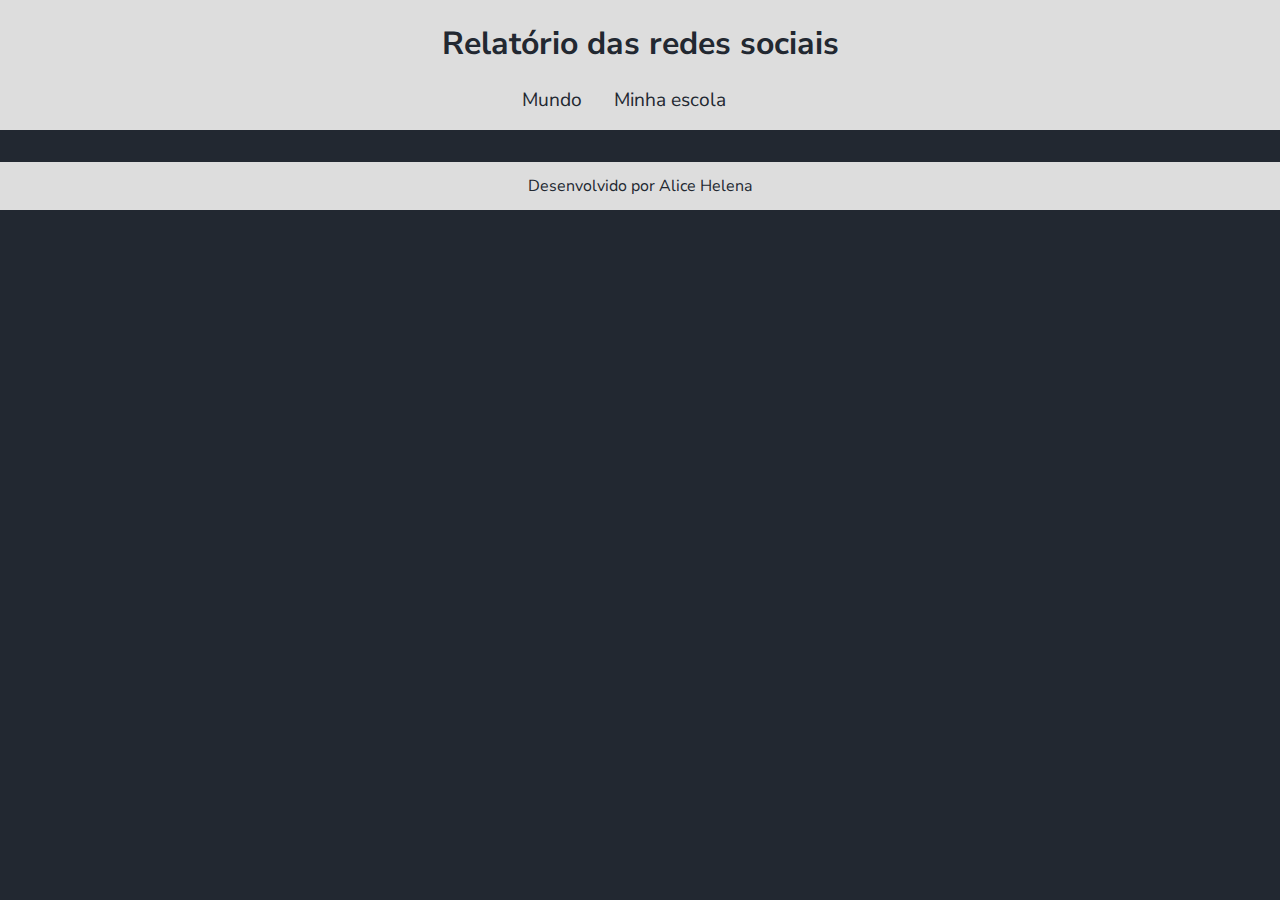
==== index.html @ ea555384 "atualização pt 2 30/09" ====
<!DOCTYPE html>
<html lang="pt-br">
<head>
    <meta charset="UTF-8">
    <meta name="viewport" content="width=device-width, initial-scale=1.0">
    <title>Redes Sociais</title>
    <link rel="stylesheet" href="style.css">
</head>
<body>
    <header>
        <h1>Relatório das redes sociais</h1>
        <nav>
            <a href="index.html">Mundo</a>
            <a href="#">Minha escola</a>
        </nav>
    </header>
    <main class="graficos-section">
        <section id="graficos-container" class="graficos-container">
            <!-- crie os gráficos aqui -->
        </section>
    </main>
    <footer>
        <p>Desenvolvido por Alice Helena</p>
    </footer>
    <script type="module" src="graficos/informacoesGlobais.js"></script>
</body>
</html>
---- style.css ----
@import url('https://fonts.googleapis.com/css2?family=Nunito+Sans:ital,opsz,wght@0,6..12,200..1000;1,6..12,200..1000&display=swap');

:root {
    --bg-color: #222831;
    --primary-color: #DDDDDD;
    --secondary-color: #b74bff;
    --font: "Nunito Sans", sans-serif;
}

body {
    background-color: var(--bg-color);
    color: var(--primary-color);
    font-family: var(--font);
    height: 100vh;
    margin: 0;
}


header {
    background-color: var(--primary-color);
    text-align: center;
    padding: 1px;
    
h1 {
    font-size: 2rem;
    color: var(--bg-color);
     font-weight: 700;
}
}

nav {
    display: flex;
    justify-content: center;
    font-weight: 400;
}


nav a {
    text-decoration: none;
    color: var(--bg-color);
     margin: 0 2rem 1rem 0rem;
     font-size: 1.2rem;
}


nav a:hover {
    text-decoration: underline;
    transform: scale(0.90);
    transition: transform 0.1s;
}


footer {
    display: flex;
    align-items: center;
    justify-content: center;
    background-color: var(--primary-color);
    color: var(--bg-color);
    width: 100%;
    height: 3rem;
    margin-top: 2rem;
}
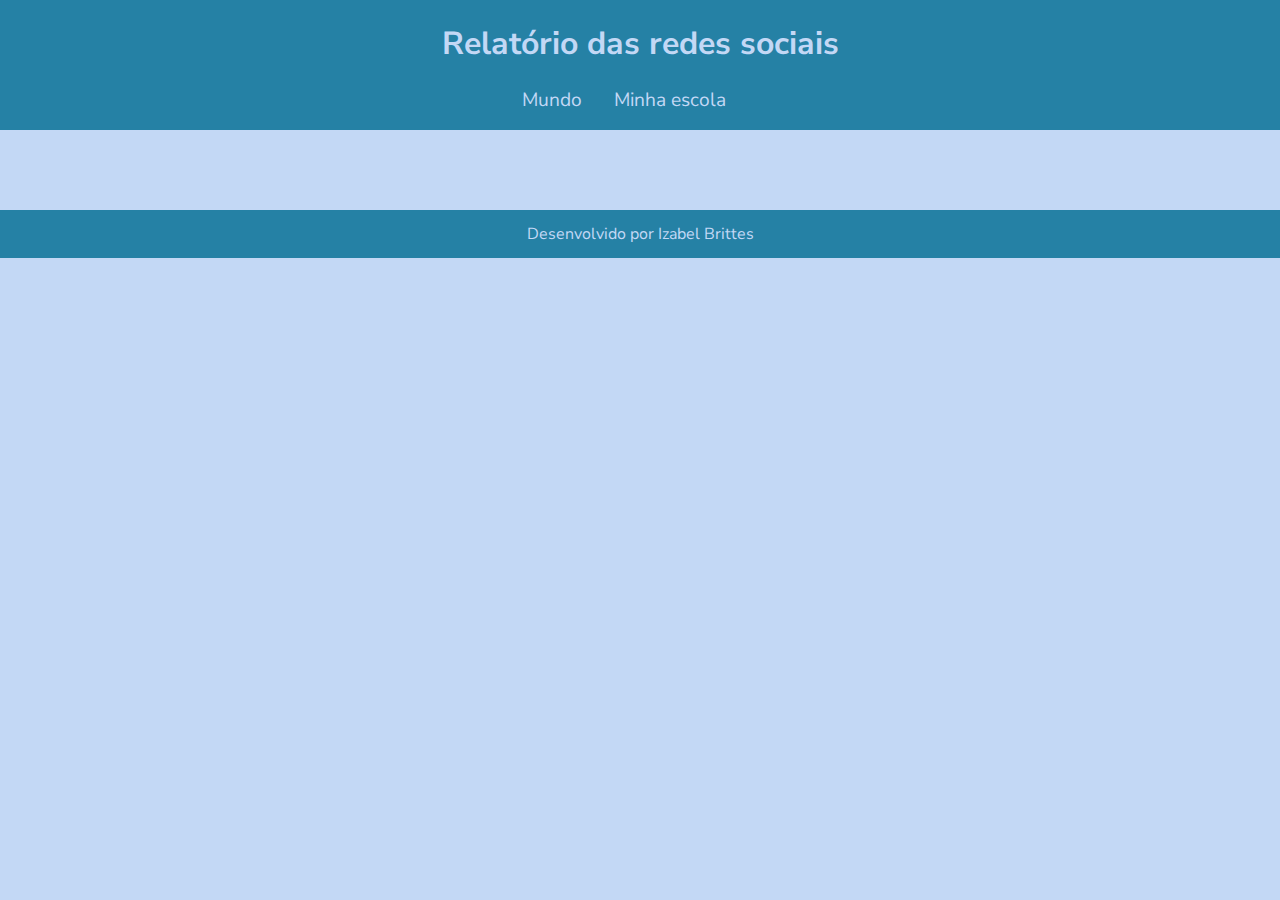
==== commit 370e2558: "finalização prog" ====
--- a/index.html
+++ b/index.html
@@ -5,6 +5,7 @@
     <meta name="viewport" content="width=device-width, initial-scale=1.0">
     <title>Redes Sociais</title>
     <link rel="stylesheet" href="style.css">
+    <script src="https://cdn.plot.ly/plotly-2.27.0.min.js" charset="utf-8"></script>
 </head>
 <body>
     <header>
@@ -20,8 +21,10 @@
         </section>
     </main>
     <footer>
-        <p>Desenvolvido por Alice Helena</p>
+        <p>Desenvolvido por Izabel Brittes</p>
     </footer>
+    <script type="module" src="graficos/common.js"></script>
     <script type="module" src="graficos/informacoesGlobais.js"></script>
+    <script type="module" src="graficos/quantidadeUsuários.js"></script>
 </body>
 </html>--- a/style.css
+++ b/style.css
@@ -1,9 +1,9 @@
 @import url('https://fonts.googleapis.com/css2?family=Nunito+Sans:ital,opsz,wght@0,6..12,200..1000;1,6..12,200..1000&display=swap');
 
 :root {
-    --bg-color: #222831;
-    --primary-color: #DDDDDD;
-    --secondary-color: #b74bff;
+    --bg-color: #c3d8f5;
+    --primary-color: #2581a5;
+    --secondary-color: #F05454;
     --font: "Nunito Sans", sans-serif;
 }
 
@@ -20,7 +20,7 @@
     background-color: var(--primary-color);
     text-align: center;
     padding: 1px;
-    
+
 h1 {
     font-size: 2rem;
     color: var(--bg-color);
@@ -34,7 +34,6 @@
     font-weight: 400;
 }
 
-
 nav a {
     text-decoration: none;
     color: var(--bg-color);
@@ -42,13 +41,31 @@
      font-size: 1.2rem;
 }
 
-
 nav a:hover {
     text-decoration: underline;
     transform: scale(0.90);
     transition: transform 0.1s;
 }
 
+.graficos-container {
+    margin: 5rem;
+}
+
+.graficos {
+    margin-top: 3rem;
+}
+
+.graficos-container_texto {
+    font-size: 1.3rem;
+    text-align: center;
+    padding: 2rem;
+    border: var(--secondary-color) solid 2px;
+  }
+
+span {
+    font-weight: bold;
+    color: var(--secondary-color);
+}
 
 footer {
     display: flex;
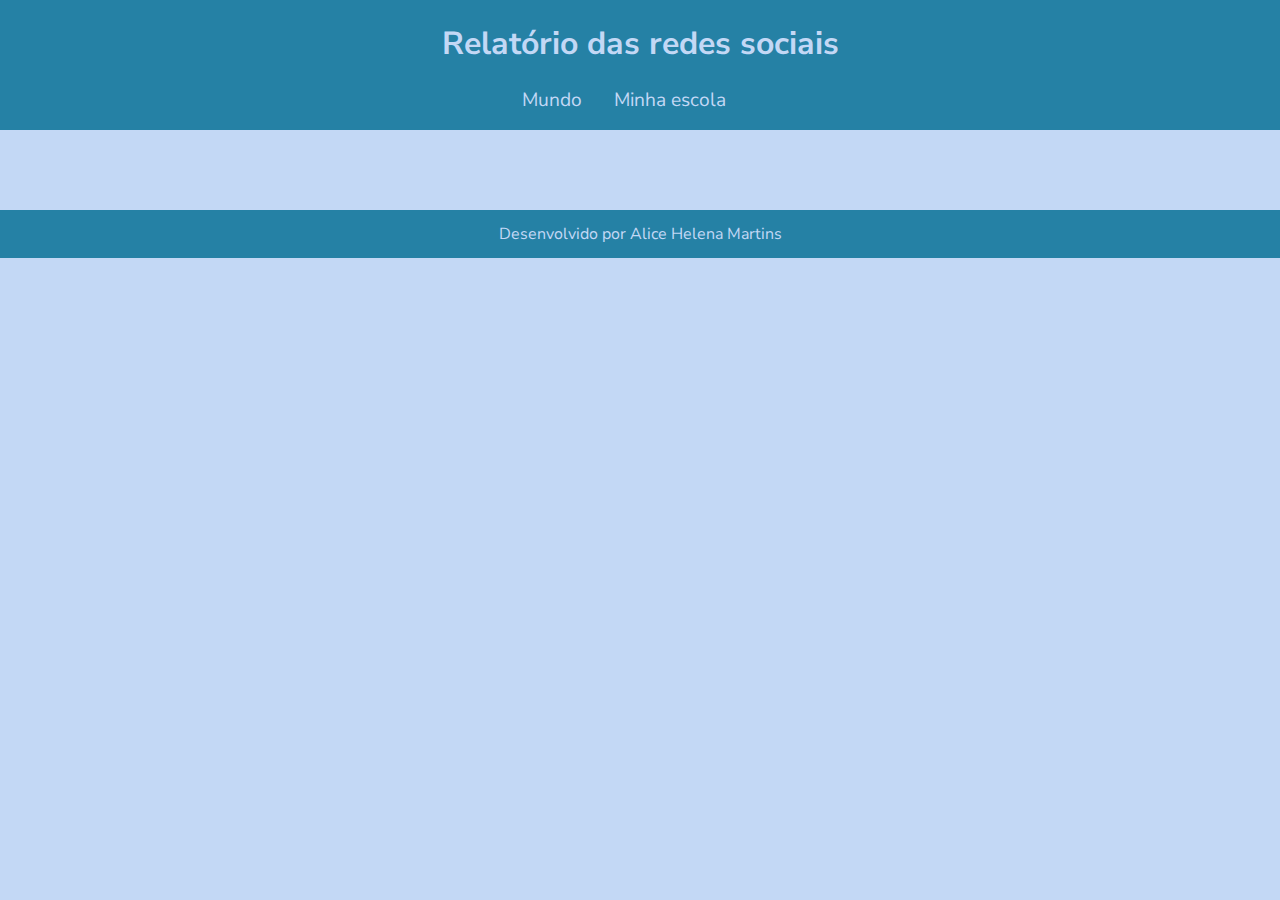
==== commit e9f63441: "finalização de verdade" ====
--- a/index.html
+++ b/index.html
@@ -21,7 +21,7 @@
         </section>
     </main>
     <footer>
-        <p>Desenvolvido por Izabel Brittes</p>
+        <p>Desenvolvido por Alice Helena Martins</p>
     </footer>
     <script type="module" src="graficos/common.js"></script>
     <script type="module" src="graficos/informacoesGlobais.js"></script>
